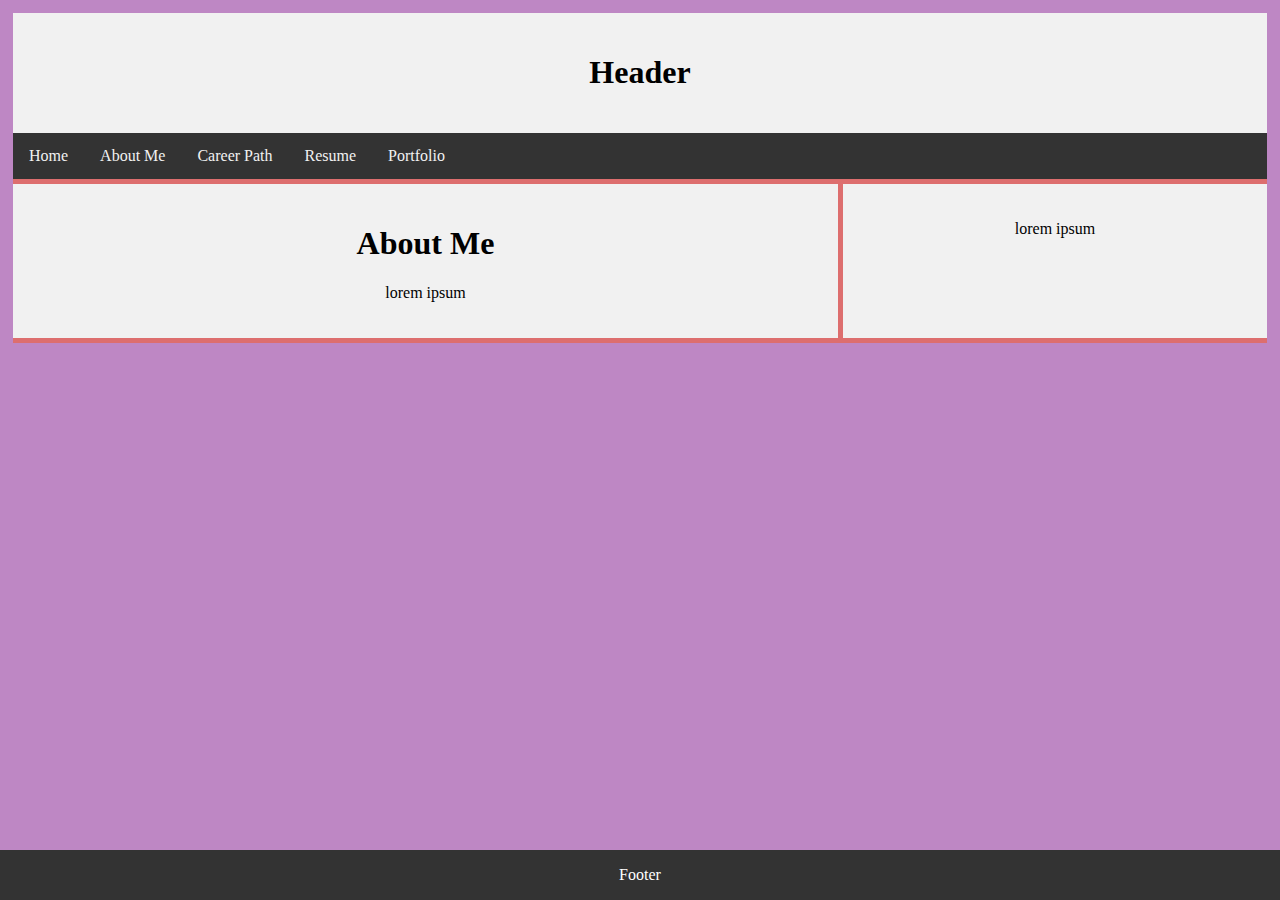
==== aboutme.html @ d63f90c8 "swapped standard pages format to only html" ====
<!DOCTYPE html>
<html>
<head>
  <link rel="stylesheet" href="styles.css">
</head>
<body>

<div class="header">
  <h1>Header</h1>
</div>

<div class="topnav">
  <a href="homepage.html">Home</a>
  <a href="aboutme.html">About Me</a>
  <a href="careerpath.html">Career Path</a>
  <a href="resume.html">Resume</a>
  <a href="portfolio.html">Portfolio</a>
</div>

<div class="grid-container">
  <div class="item1">
    <h1>About Me</h1>
    <p>lorem ipsum</p>
  </div>
  <div class="item2"><p>lorem ipsum</p></div>
</div>

<div class="footer">
  <p>Footer</p>
</div>

</body>
</html>
---- styles.css ----
:root {
  --main-bg-color: #be87c4;
  --light-color:#F1F1F1;
  --dark-color:#333;
  --accent1:#be87c4;
  --accent2:#da9571;
  --accent3:#dd6e6e;
}

body{
  padding: 5px;
  background-color: var(--main-bg-color);
}

.header {
  background-color: var(--light-color);
  text-align: center;
  padding: 20px;
}

/* The navbar container */
.topnav {
  overflow: hidden;
  background-color: var(--dark-color);
}

/* Navbar links */
.topnav a {
  float: left;
  display: block;
  color: var(--light-color);
  text-align: center;
  padding: 14px 16px;
  text-decoration: none;
}

/* Links - change color on hover */
.topnav a:hover {
  background-color: var(--accent2);
}

.grid-container {
  display: grid;
  grid-template-columns: auto auto auto;
  grid-gap: 5px;
  background-color: var(--accent3);
  padding-top: 5px;
  padding-bottom: 5px;
}

.grid-container > div {
  background-color: var(--light-color);
  text-align: center;
  padding: 20px 0;
}

.item1 {
  grid-column-start: 1;
  grid-column-end: 3;
}

.footer {
  position: fixed;
  left: 0;
  bottom: 0;
  width: 100%;
  background-color: var(--dark-color);
  color: white;
  text-align: center;
}
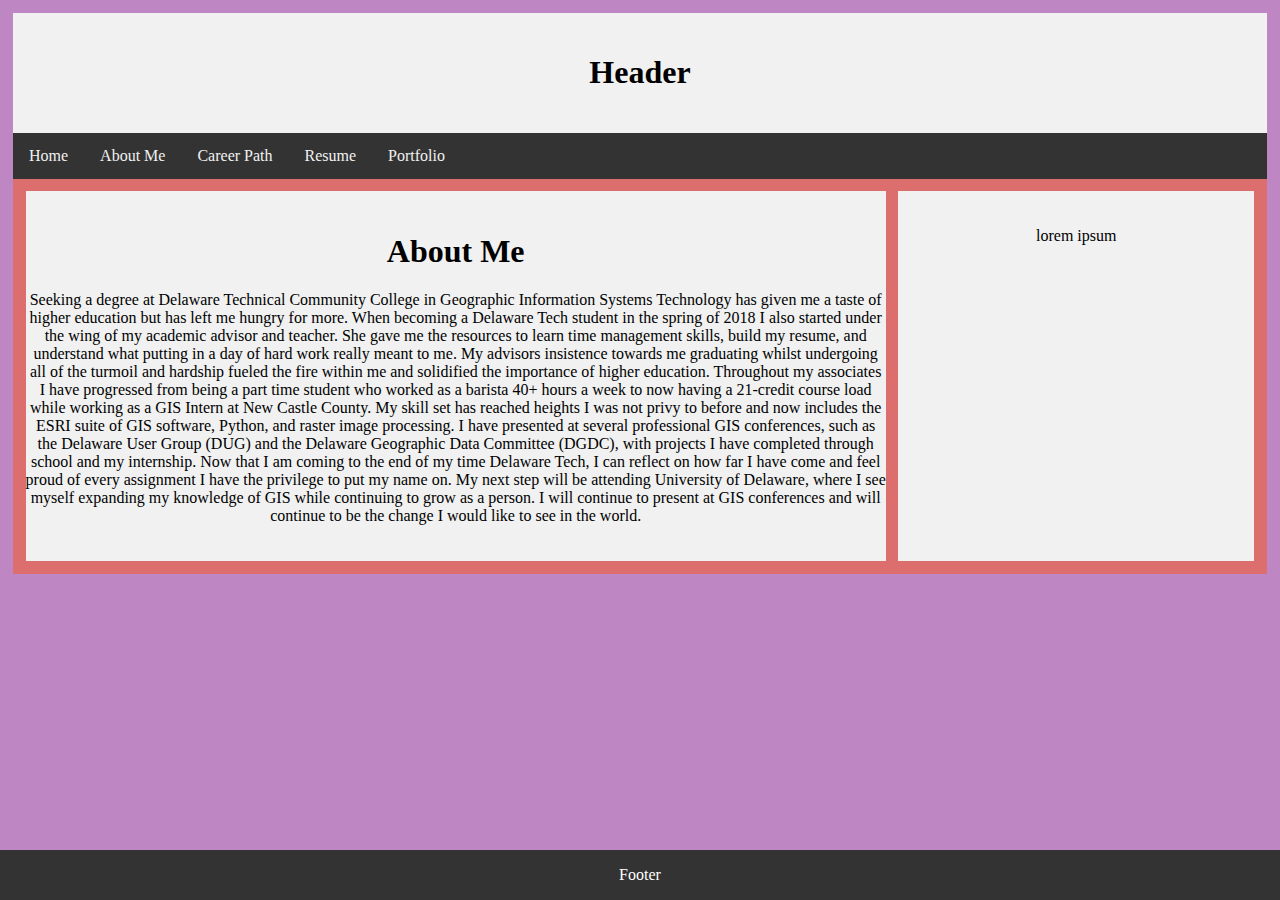
==== commit 7d9a58f3: "about me text added" ====
--- a/aboutme.html
+++ b/aboutme.html
@@ -20,7 +20,25 @@
 <div class="grid-container">
   <div class="item1">
     <h1>About Me</h1>
-    <p>lorem ipsum</p>
+    <p>
+      Seeking a degree at Delaware Technical Community College in Geographic Information Systems Technology has given me a taste of 
+      higher education but has left me hungry for more. 
+      
+      When becoming a Delaware Tech student in the spring of 2018 I also started under the wing of my academic advisor and teacher. 
+      She gave me the resources to learn time management skills, build my resume, and understand what putting in a day of 
+      hard work really meant to me. My advisors insistence towards me graduating whilst undergoing all of the 
+      turmoil and hardship fueled the fire within me and solidified the importance of higher education. 
+      
+      Throughout my associates I have progressed from being a part time student who worked as a barista 40+ hours a week to now having 
+      a 21-credit course load while working as a GIS Intern at New Castle County. My skill set has reached heights I was not privy to 
+      before and now includes the ESRI suite of GIS software, Python, and raster image processing. I have presented at several 
+      professional GIS conferences, such as the Delaware User Group (DUG) and the Delaware Geographic Data Committee (DGDC), 
+      with projects I have completed through school and my internship. Now that I am coming to the end of my time Delaware Tech, 
+      I can reflect on how far I have come and feel proud of every assignment I have the privilege to put my name on.
+      
+      My next step will be attending University of Delaware, where I see myself expanding my knowledge of GIS while continuing 
+      to grow as a person. I will continue to present at GIS conferences and will continue to be the change I would like 
+      to see in the world.</p>
   </div>
   <div class="item2"><p>lorem ipsum</p></div>
 </div>
@@ -30,4 +48,4 @@
 </div>
 
 </body>
-</html>+</html>
--- a/styles.css
+++ b/styles.css
@@ -1,70 +1,71 @@
 :root {
-  --main-bg-color: #be87c4;
-  --light-color:#F1F1F1;
-  --dark-color:#333;
-  --accent1:#be87c4;
-  --accent2:#da9571;
-  --accent3:#dd6e6e;
+	--main-bg-color: #be87c4;
+	--light-color:#F1F1F1;
+	--dark-color:#333;
+	--accent1:#be87c4;
+	--accent2:#da9571;
+	--accent3:#dd6e6e;
 }
 
 body{
-  padding: 5px;
-  background-color: var(--main-bg-color);
+	padding: 5px;
+	background-color: var(--main-bg-color);
 }
 
 .header {
-  background-color: var(--light-color);
-  text-align: center;
-  padding: 20px;
+	background-color: var(--light-color);
+	text-align: center;
+	padding: 20px;
 }
 
 /* The navbar container */
 .topnav {
-  overflow: hidden;
-  background-color: var(--dark-color);
+	overflow: hidden;
+	background-color: var(--dark-color);
 }
 
 /* Navbar links */
 .topnav a {
-  float: left;
-  display: block;
-  color: var(--light-color);
-  text-align: center;
-  padding: 14px 16px;
-  text-decoration: none;
+	float: left;
+	display: block;
+	color: var(--light-color);
+	text-align: center;
+	padding: 14px 16px;
+	text-decoration: none;
 }
 
 /* Links - change color on hover */
 .topnav a:hover {
-  background-color: var(--accent2);
+	background-color: var(--accent2);
 }
 
 .grid-container {
-  display: grid;
-  grid-template-columns: auto auto auto;
-  grid-gap: 5px;
-  background-color: var(--accent3);
-  padding-top: 5px;
-  padding-bottom: 5px;
+	display: grid;
+	width: auto;
+	grid-gap: 1%;
+	grid-template-columns: 70% auto;
+	background-color: var(--accent3);
+	padding: 1%;
 }
 
 .grid-container > div {
-  background-color: var(--light-color);
-  text-align: center;
-  padding: 20px 0;
+	background-color: var(--light-color);
+	text-align: center;
+	padding: 20px 0;
 }
 
 .item1 {
-  grid-column-start: 1;
-  grid-column-end: 3;
+}
+
+.item2 {
 }
 
 .footer {
-  position: fixed;
-  left: 0;
-  bottom: 0;
-  width: 100%;
-  background-color: var(--dark-color);
-  color: white;
-  text-align: center;
+	position: fixed;
+	left: 0;
+	bottom: 0;
+	width: 100%;
+	background-color: var(--dark-color);
+	color: white;
+	text-align: center;
 }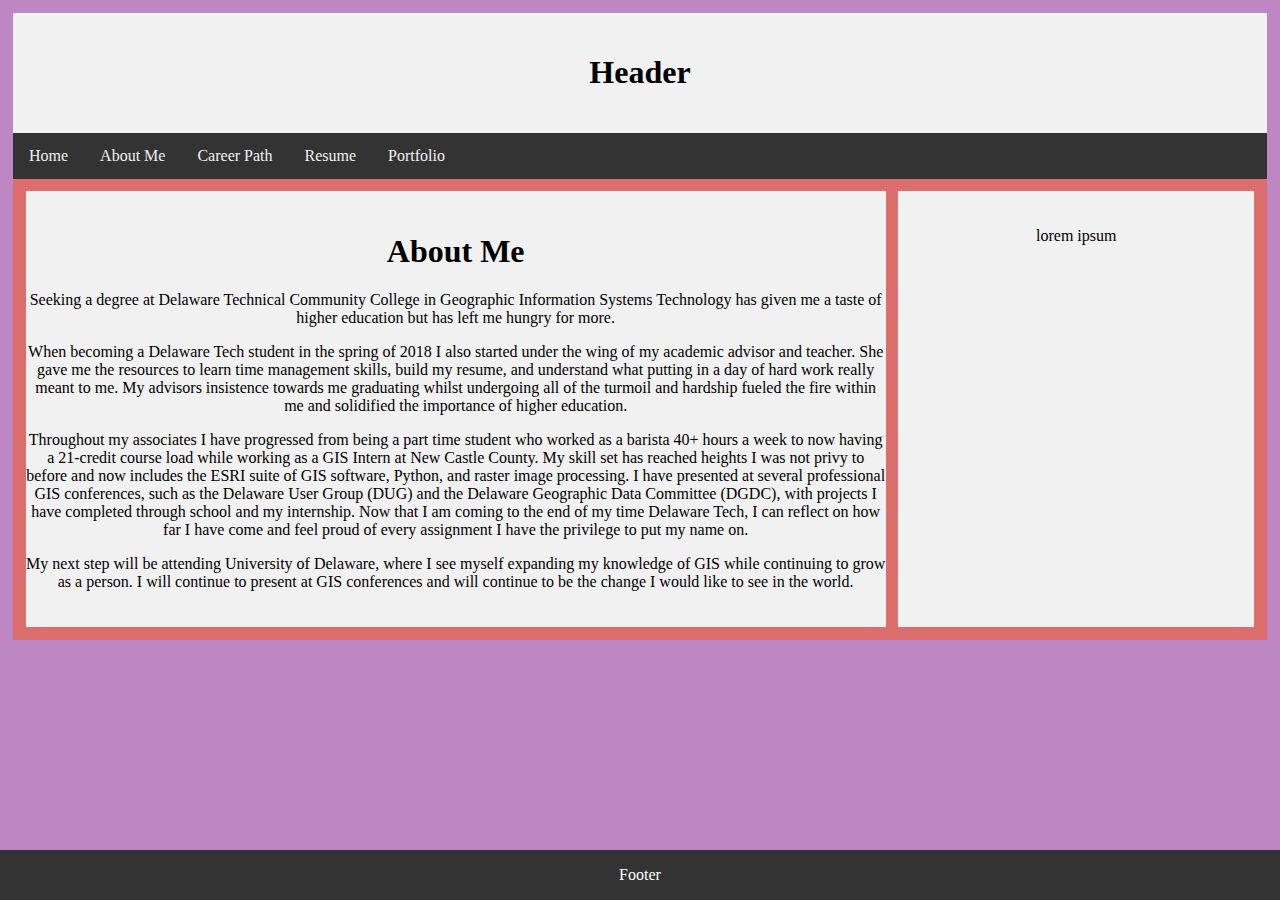
==== commit 090f3a12: "Update aboutme.html" ====
--- a/aboutme.html
+++ b/aboutme.html
@@ -23,22 +23,26 @@
     <p>
       Seeking a degree at Delaware Technical Community College in Geographic Information Systems Technology has given me a taste of 
       higher education but has left me hungry for more. 
-      
+    </p>
+    <p>
       When becoming a Delaware Tech student in the spring of 2018 I also started under the wing of my academic advisor and teacher. 
       She gave me the resources to learn time management skills, build my resume, and understand what putting in a day of 
       hard work really meant to me. My advisors insistence towards me graduating whilst undergoing all of the 
       turmoil and hardship fueled the fire within me and solidified the importance of higher education. 
-      
+      </p>
+      <p>
       Throughout my associates I have progressed from being a part time student who worked as a barista 40+ hours a week to now having 
       a 21-credit course load while working as a GIS Intern at New Castle County. My skill set has reached heights I was not privy to 
       before and now includes the ESRI suite of GIS software, Python, and raster image processing. I have presented at several 
       professional GIS conferences, such as the Delaware User Group (DUG) and the Delaware Geographic Data Committee (DGDC), 
       with projects I have completed through school and my internship. Now that I am coming to the end of my time Delaware Tech, 
       I can reflect on how far I have come and feel proud of every assignment I have the privilege to put my name on.
-      
+      </p>
+      <p>
       My next step will be attending University of Delaware, where I see myself expanding my knowledge of GIS while continuing 
       to grow as a person. I will continue to present at GIS conferences and will continue to be the change I would like 
-      to see in the world.</p>
+      to see in the world.
+    </p>
   </div>
   <div class="item2"><p>lorem ipsum</p></div>
 </div>
